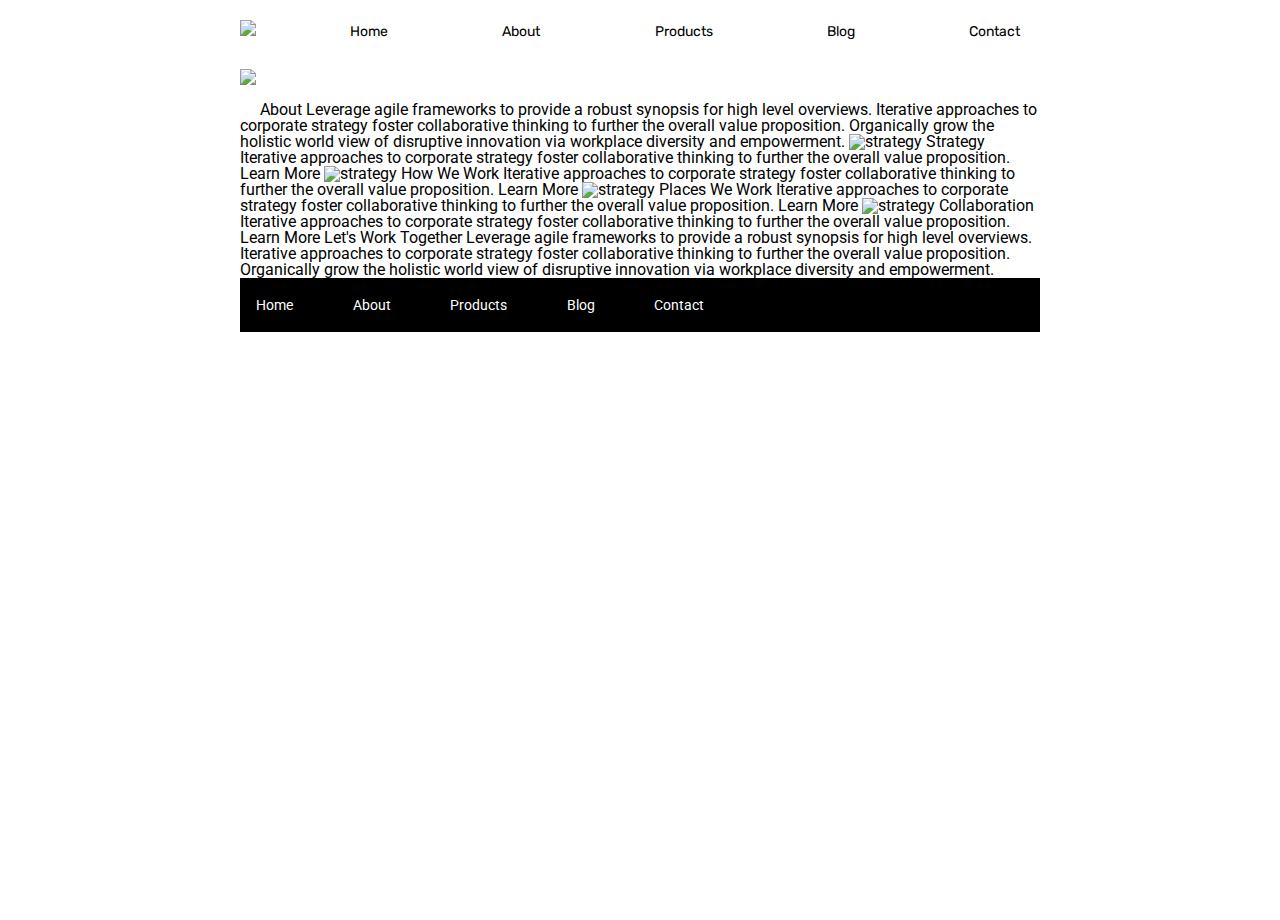
==== about.html @ 2cfc709a "added navigation bar and header to about.html from index.html" ====
<!doctype html>

<html lang="en">
<head>
  <meta charset="utf-8">

  <title>Sprint Challenge - About</title>

  <link href="https://fonts.googleapis.com/css?family=Roboto|Rubik" rel="stylesheet">
  <link rel="stylesheet" href="css/index.css">

</head>

<body>
    <div class="container about-page">

        <div class="navigation-bar">
            <img class = "logo" src="img/lambda-black.png" />
            <a href="index.html">Home</a>
            <a href="about.html">About</a>
            <a href="">Products</a> 
            <a href="">Blog</a>
            <a href="">Contact</a>
    </div>

    <img class = "banner" src="img/jumbo-about.png">
     
    About

    Leverage agile frameworks to provide a robust synopsis for high level overviews. Iterative approaches to corporate strategy foster collaborative thinking to further the overall value proposition. Organically grow the holistic world view of disruptive innovation via workplace diversity and empowerment.


    <img src="img/about-plan.png" alt="strategy">
    
    Strategy
    
    Iterative approaches to corporate strategy foster collaborative thinking to further the overall value proposition.

    Learn More



    <img src="img/about-working.png" alt="strategy">
    
    How We Work
    
    Iterative approaches to corporate strategy foster collaborative thinking to further the overall value proposition.

    Learn More



    <img src="img/about-office.png" alt="strategy">
    
    Places We Work

    Iterative approaches to corporate strategy foster collaborative thinking to further the overall value proposition.

    Learn More

    <img src="img/about-meeting.png" alt="strategy">
    
    Collaboration
    
    Iterative approaches to corporate strategy foster collaborative thinking to further the overall value proposition.

    Learn More

    Let's Work Together

    Leverage agile frameworks to provide a robust synopsis for high level overviews. Iterative approaches to corporate strategy foster collaborative thinking to further the overall value proposition. Organically grow the holistic world view of disruptive innovation via workplace diversity and empowerment.
        
      <footer>
        <nav>
          <a href="index.html">Home</a>
          <a href="#">About</a>
          <a href="#">Products</a>
          <a href="#">Blog</a>
          <a href="#">Contact</a>
        </nav>
      </footer>
    </div><!-- container -->        
</body>
</html>
---- css/index.css ----
/* http://meyerweb.com/eric/tools/css/reset/ 
   v2.0 | 20110126
   License: none (public domain)
*/

html, body, div, span, applet, object, iframe,
h1, h2, h3, h4, h5, h6, p, blockquote, pre,
a, abbr, acronym, address, big, cite, code,
del, dfn, em, img, ins, kbd, q, s, samp,
small, strike, strong, sub, sup, tt, var,
b, u, i, center,
dl, dt, dd, ol, ul, li,
fieldset, form, label, legend,
table, caption, tbody, tfoot, thead, tr, th, td,
article, aside, canvas, details, embed, 
figure, figcaption, footer, header, hgroup, 
menu, nav, output, ruby, section, summary,
time, mark, audio, video {
	margin: 0;
	padding: 0;
	border: 0;
	font-size: 100%;
	font: inherit;
	vertical-align: baseline;
}
/* HTML5 display-role reset for older browsers */
article, aside, details, figcaption, figure, 
footer, header, hgroup, menu, nav, section {
	display: block;
}
body {
	line-height: 1;
}
ol, ul {
	list-style: none;
}
blockquote, q {
	quotes: none;
}
blockquote:before, blockquote:after,
q:before, q:after {
	content: '';
	content: none;
}
table {
	border-collapse: collapse;
	border-spacing: 0;
}

* {
    box-sizing: border-box;
}

html, body {
    height: 100%;
    font-family: 'Roboto', sans-serif;
}

h1, h2, h3, h4, h5 {
    font-size: 18px;
    margin-bottom: 15px;
    font-family: 'Rubik', sans-serif;
}

p {
    line-height: 1.4;
}

.navigation-bar {
    display: flex;
    align-items: baseline;
    justify-content: space-between;
    margin-top: 20px;
}

.navigation-bar a {
    justify-content: space-around;
    text-decoration: none;
    font-size: 14px;
    font-family: 'Rubik', sans-serif;
    color: black;
    margin-right: 20px;
}

.banner {
    width: 800px;
    margin: 30px auto;
}

.container {
    width: 800px;
    margin: 0 auto;
}

.top-content {
    display: flex;
    flex-wrap: wrap;
    justify-content: space-evenly;
    margin-bottom: 20px;
    border-bottom: 1px dashed black;
}

.top-content .text-container {
    width: 48%;
    padding: 0 1%;
    padding-bottom: 20px;  
}

.middle-content {
    margin-bottom: 20px;
    border-bottom: 1px dashed black;
}

.middle-content h2 {
    padding: 0 2%;
    margin-bottom: 0;
}

.middle-content .boxes {
    display: flex;
    flex-wrap: wrap;
    justify-content: space-evenly;
}

.middle-content .boxes .box {
    width: 12.5%;
    height: 100px;
    margin: 20px 2.5%;
    color: white;
    display: flex;
    align-items: center;
    justify-content: center;
}

.box1 {
    background-color: teal;
}

.box2 {
    background-color: gold;
}

.box3 {
    background-color: cadetblue;
}

.box4 {
    background-color: coral;
}

.box5 {
    background-color: crimson;
}

.box6 {
    background-color: forestgreen;
}

.box7 {
    background-color: darkorchid;
}

.box8 {
    background-color: hotpink;
}

.box9 {
    background-color: indigo;
}

.box10 {
    background-color: dodgerblue;
}

.bottom-content {
    display: flex;
    margin: 0 2% 20px;
    justify-content: space-around;
}

.bottom-content .text-container {
    padding-right: 4%;
}

.bottom-content .text-container:last-child {
    padding-right: 0;
}

footer {
    width: 100%;
    background: black;
}

footer nav {
    width: 60%;
    display: flex;
    justify-content: space-between;
    align-items: center;
    padding: 20px 2%;
    font-size: 14px;
}

footer nav a {
    color: white;
    text-decoration: none;
}
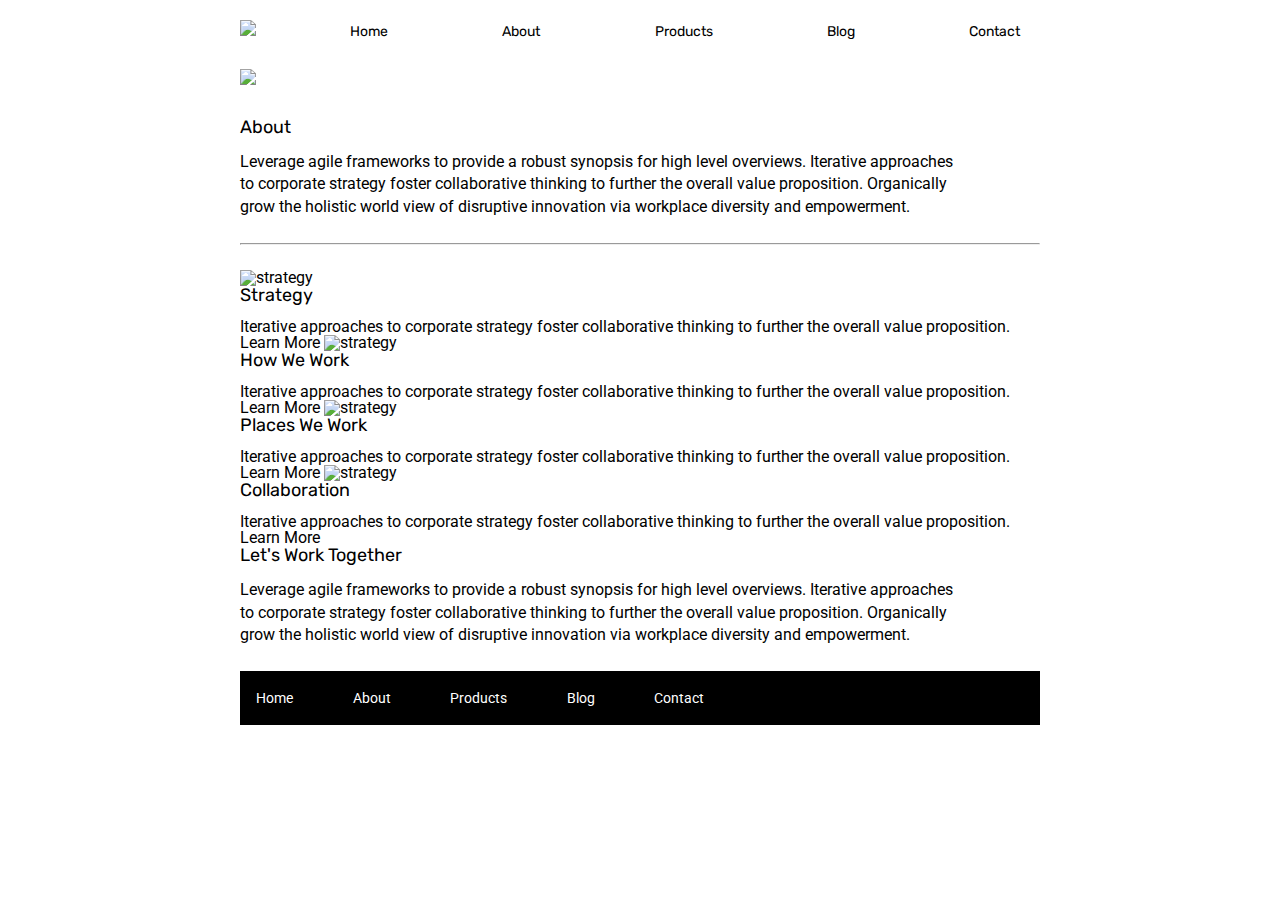
==== commit 28ff9a22: "Added semantic html to about.html" ====
--- a/about.html
+++ b/about.html
@@ -24,15 +24,16 @@
     </div>
 
     <img class = "banner" src="img/jumbo-about.png">
-     
-    About
+    <div class="full-text">
+      <h2>About</h2>
+      <p>Leverage agile frameworks to provide a robust synopsis for high level overviews. Iterative approaches to corporate strategy foster collaborative thinking to further the overall value proposition. Organically grow the holistic world view of disruptive innovation via workplace diversity and empowerment.</p>
+    </div>
 
-    Leverage agile frameworks to provide a robust synopsis for high level overviews. Iterative approaches to corporate strategy foster collaborative thinking to further the overall value proposition. Organically grow the holistic world view of disruptive innovation via workplace diversity and empowerment.
-
+    <hr>
 
     <img src="img/about-plan.png" alt="strategy">
     
-    Strategy
+    <h2>Strategy</h2>
     
     Iterative approaches to corporate strategy foster collaborative thinking to further the overall value proposition.
 
@@ -42,7 +43,7 @@
 
     <img src="img/about-working.png" alt="strategy">
     
-    How We Work
+    <h2>How We Work</h2>
     
     Iterative approaches to corporate strategy foster collaborative thinking to further the overall value proposition.
 
@@ -52,7 +53,7 @@
 
     <img src="img/about-office.png" alt="strategy">
     
-    Places We Work
+    <h2>Places We Work</h2>
 
     Iterative approaches to corporate strategy foster collaborative thinking to further the overall value proposition.
 
@@ -60,16 +61,15 @@
 
     <img src="img/about-meeting.png" alt="strategy">
     
-    Collaboration
+    <h2>Collaboration</h2>
     
     Iterative approaches to corporate strategy foster collaborative thinking to further the overall value proposition.
 
     Learn More
-
-    Let's Work Together
-
-    Leverage agile frameworks to provide a robust synopsis for high level overviews. Iterative approaches to corporate strategy foster collaborative thinking to further the overall value proposition. Organically grow the holistic world view of disruptive innovation via workplace diversity and empowerment.
-        
+    <div class="full-text">
+      <h2>Let's Work Together</h2>
+      <p>Leverage agile frameworks to provide a robust synopsis for high level overviews. Iterative approaches to corporate strategy foster collaborative thinking to further the overall value proposition. Organically grow the holistic world view of disruptive innovation via workplace diversity and empowerment.</p>
+    </div>    
       <footer>
         <nav>
           <a href="index.html">Home</a>
--- a/css/index.css
+++ b/css/index.css
@@ -186,6 +186,15 @@
     padding-right: 0;
 }
 
+.full-text {
+    width: 90%;
+    margin-bottom: 25px;
+}
+
+hr {
+    margin-bottom: 25px;
+}
+
 footer {
     width: 100%;
     background: black;
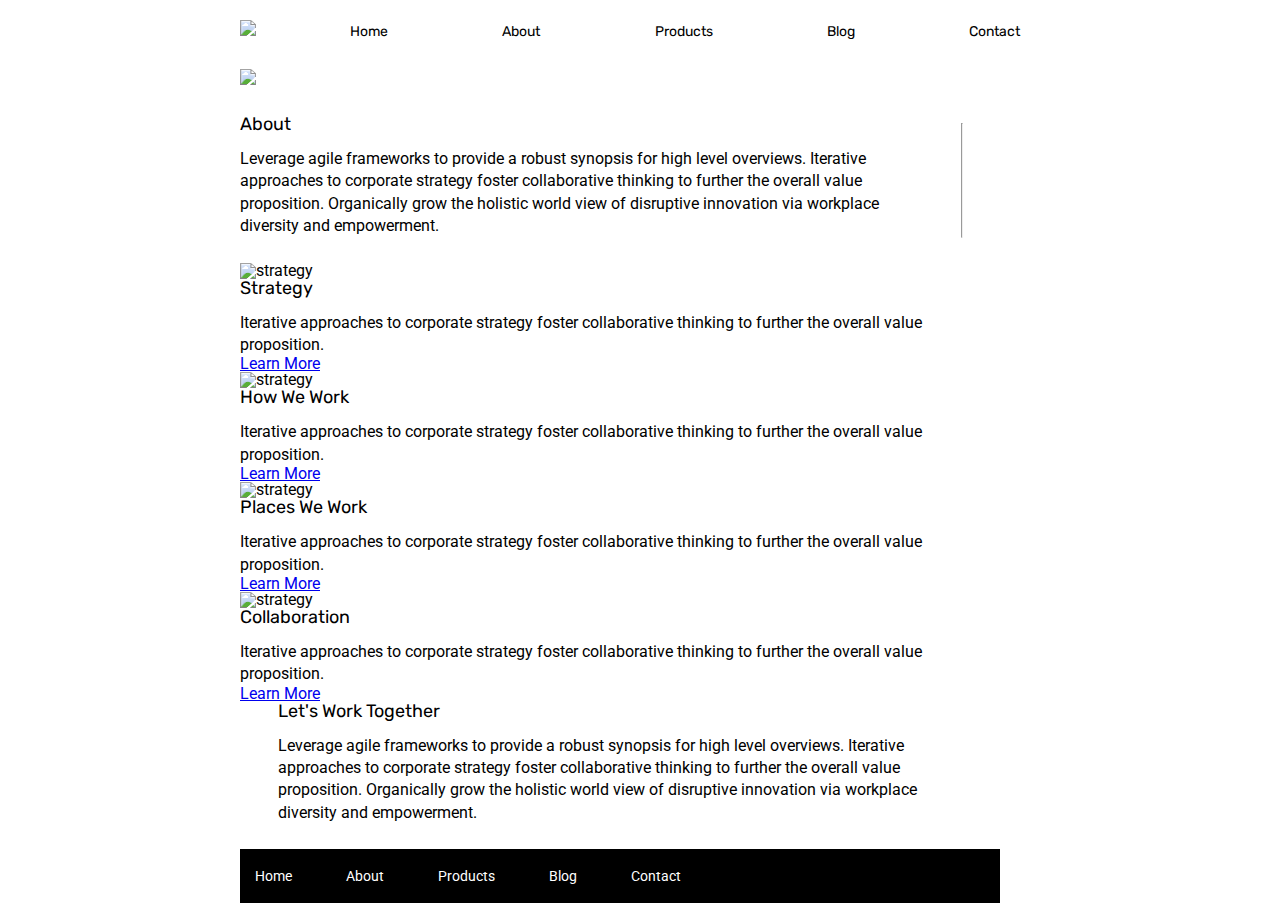
==== commit 6acae83b: "Added additional containers and organization to about.html, as well as CSS to format width of all te" ====
--- a/about.html
+++ b/about.html
@@ -12,17 +12,17 @@
 </head>
 
 <body>
-    <div class="container about-page">
-
-        <div class="navigation-bar">
-            <img class = "logo" src="img/lambda-black.png" />
-            <a href="index.html">Home</a>
-            <a href="about.html">About</a>
-            <a href="">Products</a> 
-            <a href="">Blog</a>
-            <a href="">Contact</a>
-    </div>
-
+    
+  <div class="container">
+  <div class="navigation-bar">
+    <img class = "logo" src="img/lambda-black.png" />
+    <a href="index.html">Home</a>
+    <a href="about.html">About</a>
+    <a href="">Products</a> 
+    <a href="">Blog</a>
+    <a href="">Contact</a>
+  </div>
+  <div class="about-page">
     <img class = "banner" src="img/jumbo-about.png">
     <div class="full-text">
       <h2>About</h2>
@@ -30,42 +30,42 @@
     </div>
 
     <hr>
-
+<div class="half-text">
     <img src="img/about-plan.png" alt="strategy">
     
     <h2>Strategy</h2>
     
-    Iterative approaches to corporate strategy foster collaborative thinking to further the overall value proposition.
+    <p>Iterative approaches to corporate strategy foster collaborative thinking to further the overall value proposition.</p>
 
-    Learn More
-
-
-
+    <a href="#" class="Learn More">Learn More</a>
+  </div>
+  <div class="half-text">
     <img src="img/about-working.png" alt="strategy">
     
     <h2>How We Work</h2>
     
-    Iterative approaches to corporate strategy foster collaborative thinking to further the overall value proposition.
+    <p>Iterative approaches to corporate strategy foster collaborative thinking to further the overall value proposition.</p>
 
-    Learn More
-
-
-
+    <a href="#" class="Learn More">Learn More</a>
+</div>
+<div class="half-text">
     <img src="img/about-office.png" alt="strategy">
     
     <h2>Places We Work</h2>
 
-    Iterative approaches to corporate strategy foster collaborative thinking to further the overall value proposition.
+    <p>Iterative approaches to corporate strategy foster collaborative thinking to further the overall value proposition.</p>
 
-    Learn More
-
+    <a href="#" class="Learn More">Learn More</a>
+</div>
+<div class="half-text">
     <img src="img/about-meeting.png" alt="strategy">
     
     <h2>Collaboration</h2>
     
-    Iterative approaches to corporate strategy foster collaborative thinking to further the overall value proposition.
+    <p>Iterative approaches to corporate strategy foster collaborative thinking to further the overall value proposition.</p>
 
-    Learn More
+    <a href="#" class="Learn More">Learn More</a>
+</div>
     <div class="full-text">
       <h2>Let's Work Together</h2>
       <p>Leverage agile frameworks to provide a robust synopsis for high level overviews. Iterative approaches to corporate strategy foster collaborative thinking to further the overall value proposition. Organically grow the holistic world view of disruptive innovation via workplace diversity and empowerment.</p>
@@ -79,6 +79,7 @@
           <a href="#">Contact</a>
         </nav>
       </footer>
+      </div>
     </div><!-- container -->        
 </body>
 </html>--- a/css/index.css
+++ b/css/index.css
@@ -186,6 +186,13 @@
     padding-right: 0;
 }
 
+.about-page {
+    display: flex;
+    flex-wrap: wrap;
+    width: 95%;
+    justify-content: space-around;
+}
+
 .full-text {
     width: 90%;
     margin-bottom: 25px;
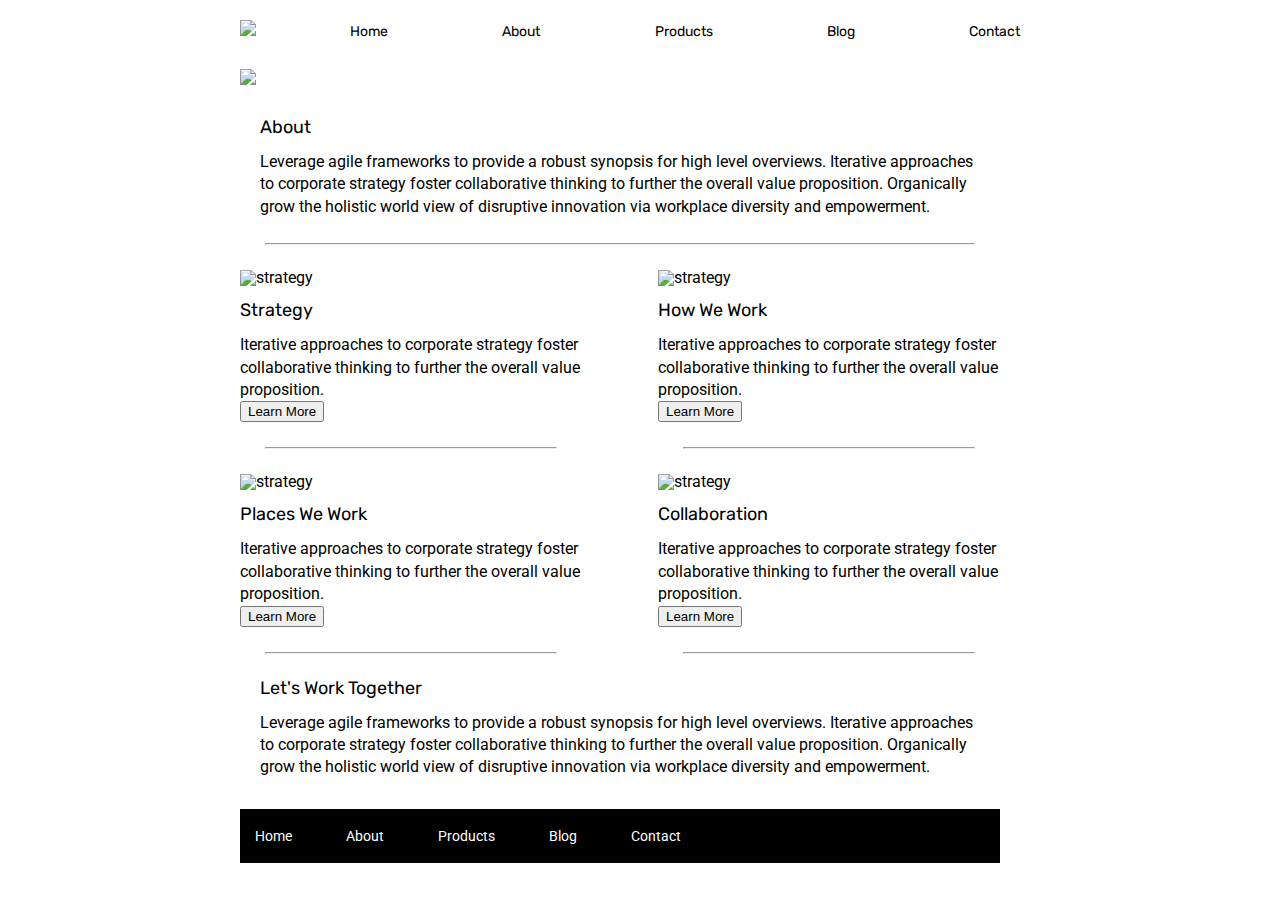
==== commit 2698441e: "Added some styling and spacing to the info cards on about.html" ====
--- a/about.html
+++ b/about.html
@@ -14,62 +14,55 @@
 <body>
     
   <div class="container">
-  <div class="navigation-bar">
-    <img class = "logo" src="img/lambda-black.png" />
-    <a href="index.html">Home</a>
-    <a href="about.html">About</a>
-    <a href="">Products</a> 
-    <a href="">Blog</a>
-    <a href="">Contact</a>
-  </div>
-  <div class="about-page">
-    <img class = "banner" src="img/jumbo-about.png">
-    <div class="full-text">
-      <h2>About</h2>
-      <p>Leverage agile frameworks to provide a robust synopsis for high level overviews. Iterative approaches to corporate strategy foster collaborative thinking to further the overall value proposition. Organically grow the holistic world view of disruptive innovation via workplace diversity and empowerment.</p>
-    </div>
-
-    <hr>
-<div class="half-text">
-    <img src="img/about-plan.png" alt="strategy">
-    
-    <h2>Strategy</h2>
-    
-    <p>Iterative approaches to corporate strategy foster collaborative thinking to further the overall value proposition.</p>
-
-    <a href="#" class="Learn More">Learn More</a>
-  </div>
-  <div class="half-text">
-    <img src="img/about-working.png" alt="strategy">
-    
-    <h2>How We Work</h2>
-    
-    <p>Iterative approaches to corporate strategy foster collaborative thinking to further the overall value proposition.</p>
-
-    <a href="#" class="Learn More">Learn More</a>
-</div>
-<div class="half-text">
-    <img src="img/about-office.png" alt="strategy">
-    
-    <h2>Places We Work</h2>
-
-    <p>Iterative approaches to corporate strategy foster collaborative thinking to further the overall value proposition.</p>
-
-    <a href="#" class="Learn More">Learn More</a>
-</div>
-<div class="half-text">
-    <img src="img/about-meeting.png" alt="strategy">
-    
-    <h2>Collaboration</h2>
-    
-    <p>Iterative approaches to corporate strategy foster collaborative thinking to further the overall value proposition.</p>
-
-    <a href="#" class="Learn More">Learn More</a>
-</div>
-    <div class="full-text">
-      <h2>Let's Work Together</h2>
-      <p>Leverage agile frameworks to provide a robust synopsis for high level overviews. Iterative approaches to corporate strategy foster collaborative thinking to further the overall value proposition. Organically grow the holistic world view of disruptive innovation via workplace diversity and empowerment.</p>
-    </div>    
+    <div class="navigation-bar">
+      <img class = "logo" src="img/lambda-black.png" />
+      <a href="index.html">Home</a>
+      <a href="about.html">About</a>
+      <a href="">Products</a> 
+      <a href="">Blog</a>
+      <a href="">Contact</a>
+    </div><!-- .navigation-bar -->
+    <div class="about-page">
+      <img class = "banner" src="img/jumbo-about.png">
+      <div class="full-text">
+        <h2>About</h2>
+        <p>Leverage agile frameworks to provide a robust synopsis for high level overviews. Iterative approaches to corporate strategy foster collaborative thinking to further the overall value proposition. Organically grow the holistic world view of disruptive innovation via workplace diversity and empowerment.</p>
+      </div><!-- .full-text -->
+      <hr>
+      <div class="split-texts">
+        <div class="half-text">
+          <img src="img/about-plan.png" alt="strategy">
+          <h2>Strategy</h2>
+          <p>Iterative approaches to corporate strategy foster collaborative thinking to further the overall value proposition.</p>
+          <a href="#"><button>Learn More</button></a>
+          <hr>
+        </div><!-- .half-text -->
+        <div class="half-text">
+          <img src="img/about-working.png" alt="strategy">
+          <h2>How We Work</h2>
+          <p>Iterative approaches to corporate strategy foster collaborative thinking to further the overall value proposition.</p>
+          <a href="#"><button>Learn More</button></a>
+          <hr>
+        </div><!-- .half-text -->
+        <div class="half-text">
+          <img src="img/about-office.png" alt="strategy">
+          <h2>Places We Work</h2>
+          <p>Iterative approaches to corporate strategy foster collaborative thinking to further the overall value proposition.</p>
+          <a href="#"><button>Learn More</button></a>
+          <hr>
+        </div><!-- .half-text -->
+        <div class="half-text">
+          <img src="img/about-meeting.png" alt="strategy">
+          <h2>Collaboration</h2>
+          <p>Iterative approaches to corporate strategy foster collaborative thinking to further the overall value proposition.</p>
+          <a href="#"><button>Learn More</button></a>
+          <hr>
+        </div><!-- .half-text -->
+      </div><!-- .split-texts -->
+      <div class="full-text">
+        <h2>Let's Work Together</h2>
+        <p>Leverage agile frameworks to provide a robust synopsis for high level overviews. Iterative approaches to corporate strategy foster collaborative thinking to further the overall value proposition. Organically grow the holistic world view of disruptive innovation via workplace diversity and empowerment.</p>
+      </div><!-- .full-text -->
       <footer>
         <nav>
           <a href="index.html">Home</a>
@@ -79,7 +72,7 @@
           <a href="#">Contact</a>
         </nav>
       </footer>
-      </div>
-    </div><!-- container -->        
+    </div><!-- .about-page -->
+  </div><!-- .container -->        
 </body>
 </html>--- a/css/index.css
+++ b/css/index.css
@@ -187,19 +187,31 @@
 }
 
 .about-page {
+    width: 95%;
+}
+
+.full-text {
+    padding: 0 20px;
+}
+
+.split-texts {
+    width: 100%;
     display: flex;
     flex-wrap: wrap;
-    width: 95%;
-    justify-content: space-around;
-}
-
-.full-text {
-    width: 90%;
-    margin-bottom: 25px;
+    justify-content: space-between;
+    align-items: center;
+}
+
+.split-texts img {
+    margin-bottom: 15px;
+}
+
+.half-text {
+    width: 45%;
 }
 
 hr {
-    margin-bottom: 25px;
+    margin: 25px;
 }
 
 footer {
@@ -213,6 +225,7 @@
     justify-content: space-between;
     align-items: center;
     padding: 20px 2%;
+    margin-top: 30px;
     font-size: 14px;
 }
 
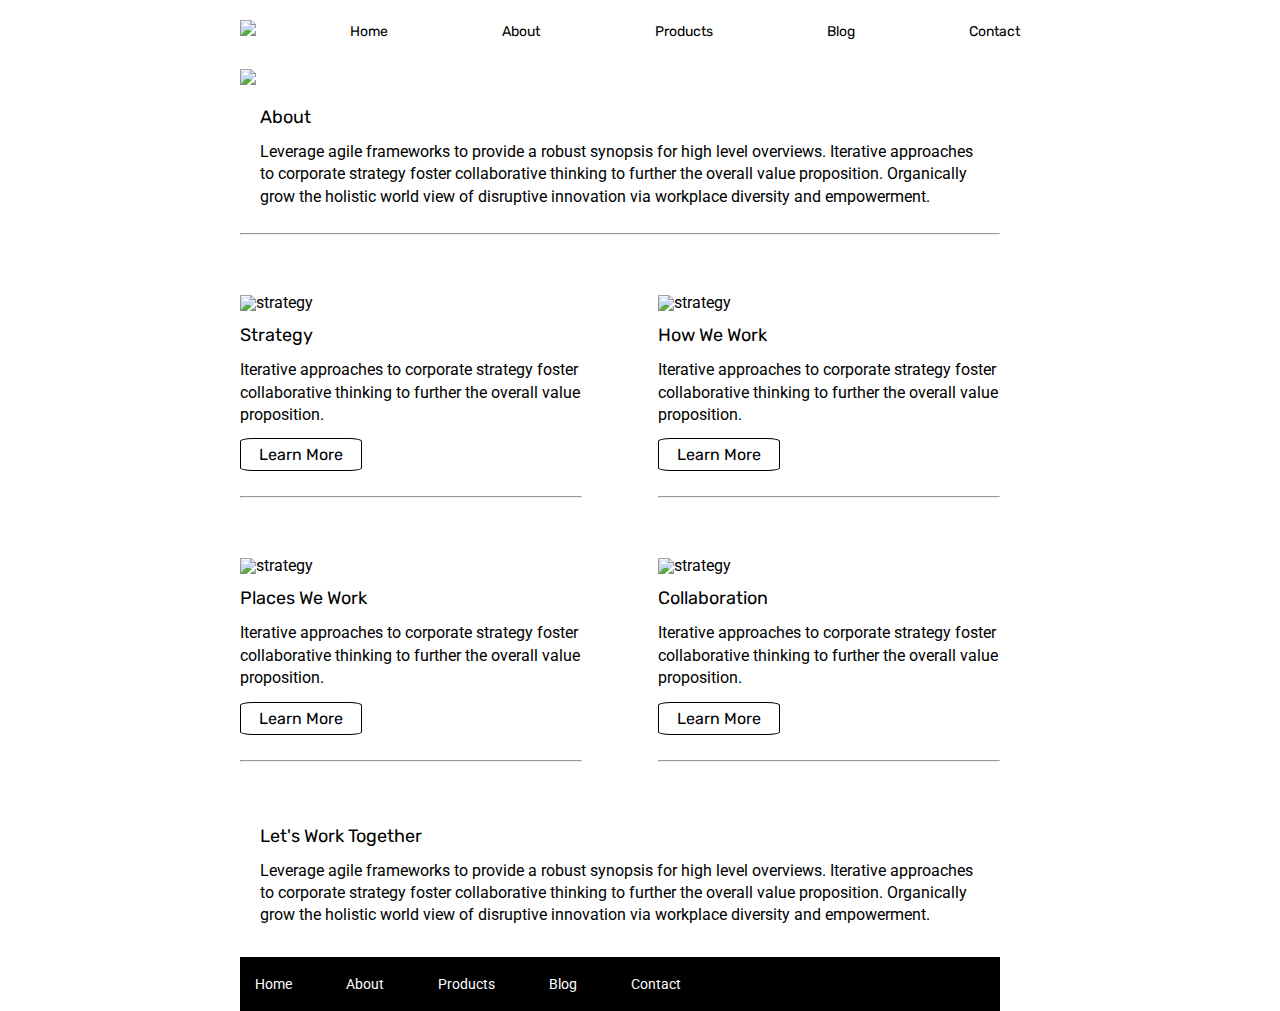
==== commit b061ea3c: "Added additional page - contact page - which includes a form for user queries. Linked to other pages" ====
--- a/about.html
+++ b/about.html
@@ -20,7 +20,7 @@
       <a href="about.html">About</a>
       <a href="">Products</a> 
       <a href="">Blog</a>
-      <a href="">Contact</a>
+      <a href="contact.html">Contact</a>
     </div><!-- .navigation-bar -->
     <div class="about-page">
       <img class = "banner" src="img/jumbo-about.png">
--- a/css/index.css
+++ b/css/index.css
@@ -190,8 +190,12 @@
     width: 95%;
 }
 
+.about-page .banner {
+    margin-bottom: 0px;
+}
+
 .full-text {
-    padding: 0 20px;
+    padding: 20px 20px 0px 20px;
 }
 
 .split-texts {
@@ -203,15 +207,48 @@
 }
 
 .split-texts img {
-    margin-bottom: 15px;
+    margin: 15px 0;
 }
 
 .half-text {
     width: 45%;
 }
 
+button {
+    font-size: 16px;
+    font-family: 'Rubik', sans-serif;
+    color: black;
+    background-color: white;
+
+    border: 1px solid black;
+    border-radius: 10%;
+
+    padding: 6px 18px;
+    margin-top: 12px;
+}
+
 hr {
-    margin: 25px;
+    margin: 25px 0 45px;
+}
+
+.contact-page {
+    width: 95%;
+}
+
+input {
+    padding: 5px;
+    margin: 5px;
+}
+
+form .userInput {
+    height: 100px;
+    width: 600px;
+    margin-bottom: 20px;
+}
+
+textarea {
+    font-family: 'Rubik', sans-serif;
+    margin: 0 0 10px 5px;
 }
 
 footer {
